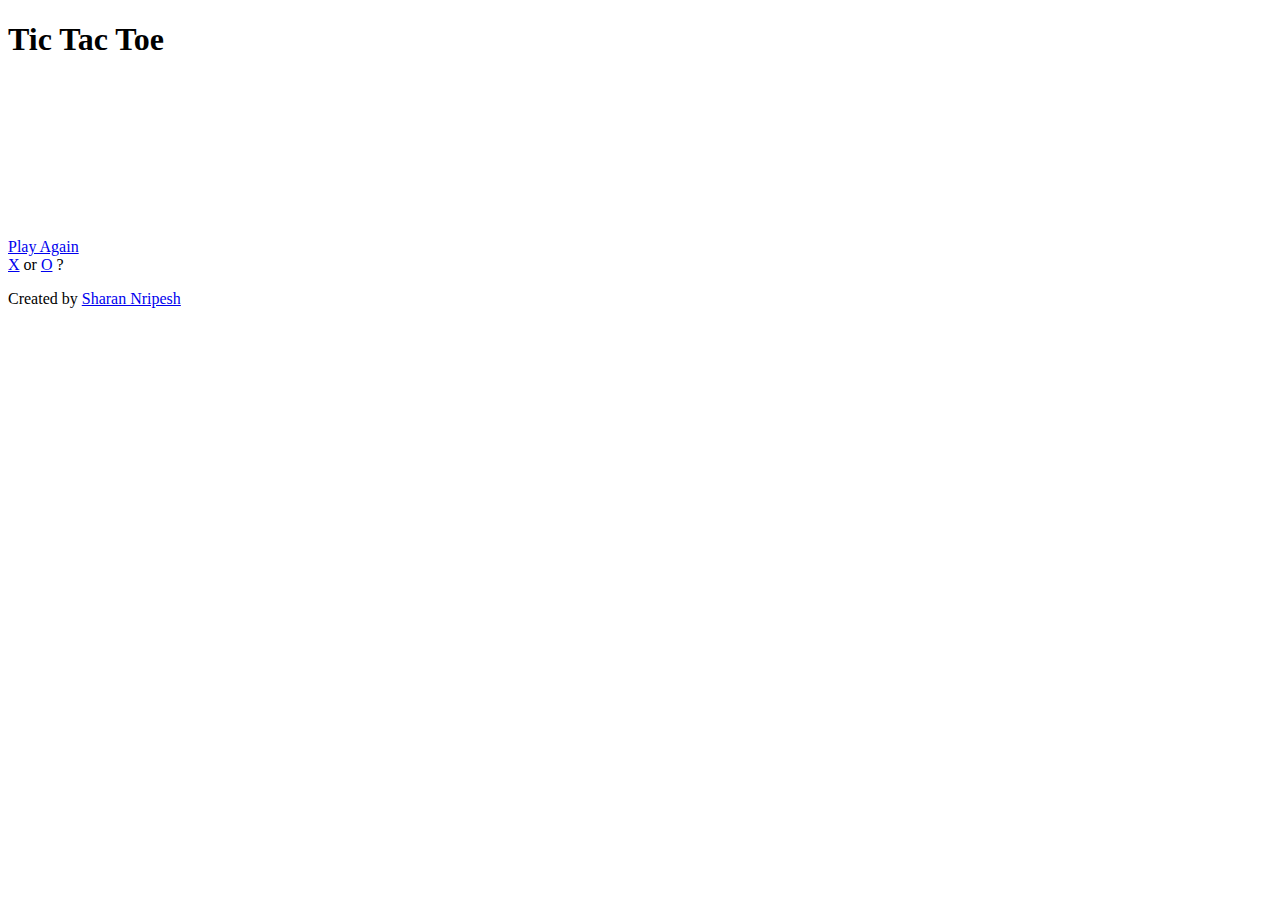
==== tic.html @ 1ac964ba "Add files via upload" ====
<!DOCTYPE html>
<html lang="en">
<head>
  <meta charset="utf-8">
  <meta name="viewport" content="width=device-width, initial-scale=1">
  <link rel="stylesheet" type="text/css" href="style.css">
  <link href="https://maxcdn.bootstrapcdn.com/font-awesome/4.6.3/css/font-awesome.min.css" rel="stylesheet">
  <link href="https://fonts.googleapis.com/css?family=Muli" rel="stylesheet">
</head>

<body>
  <h1>Tic Tac Toe</h1>
  <div id="container">
    <table id="board" class="hidden">
      <tr class="row">
        <td id="c00"></td>
        <td id="c01"></td>
        <td id="c02"></td>
      </tr>
      <tr class="row">
        <td id="c10"></td>
        <td id="c11"></td>
        <td id="c12"></td>
      </tr>
      <tr class="row">
        <td id="c20"></td>
        <td id="c21"></td>
        <td id="c22"></td>
      </tr>
    </table>
    <br>
    <br>
    <br>
    <br>
    <br>
    <br>
    <br>
    <div id="final-screen" class="hidden">
      <div id="winner"></div>
      <br>
      <a href="#" id="new-game">Play Again</a>
    </div>
    <div id="choice">
      <a href="#" id="x">X</a> or <a href="#" id="o">O</a> ?
    </div>
  </div>

  <!-- scripts -->
  <script src="https://code.jquery.com/jquery-3.1.0.min.js" integrity="sha256-cCueBR6CsyA4/9szpPfrX3s49M9vUU5BgtiJj06wt/s=" crossorigin="anonymous"></script>
  <script src="script.js"></script>
</body>

<footer>
  <p class="center">Created<i style="color: #FF5252"></i> by <a href="https://github.com/snripesh">Sharan Nripesh</a></p>
</footer>
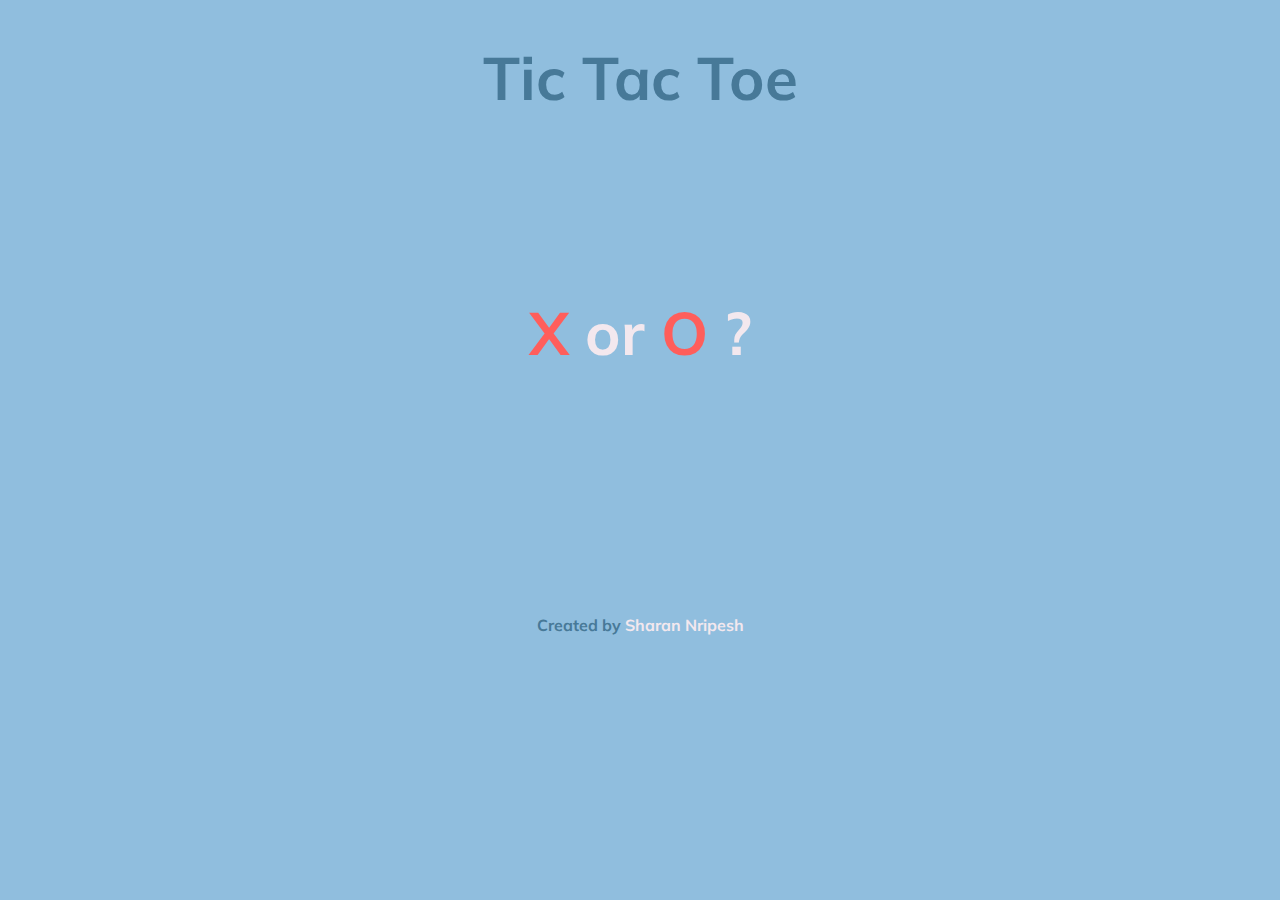
==== commit 1991c190: "Add files via upload" ====
--- a/tic.html
+++ b/tic.html
@@ -3,7 +3,7 @@
 <head>
   <meta charset="utf-8">
   <meta name="viewport" content="width=device-width, initial-scale=1">
-  <link rel="stylesheet" type="text/css" href="style.css">
+  <link rel="stylesheet" type="text/css" href="tic.css">
   <link href="https://maxcdn.bootstrapcdn.com/font-awesome/4.6.3/css/font-awesome.min.css" rel="stylesheet">
   <link href="https://fonts.googleapis.com/css?family=Muli" rel="stylesheet">
 </head>
@@ -45,9 +45,8 @@
     </div>
   </div>
 
-  <!-- scripts -->
   <script src="https://code.jquery.com/jquery-3.1.0.min.js" integrity="sha256-cCueBR6CsyA4/9szpPfrX3s49M9vUU5BgtiJj06wt/s=" crossorigin="anonymous"></script>
-  <script src="script.js"></script>
+  <script src="tic.js"></script>
 </body>
 
 <footer>
--- a/tic.css
+++ b/tic.css
@@ -0,0 +1,85 @@
+body {
+    background-color: #90BEDE;
+    font-family: Muli,S sans-serif;
+    font-weight: bold;
+    color: #779CB7;
+    margin-top: 30px;
+  }
+  
+  h1 {
+    text-align: center;
+    font-size: 60px;
+    color: #477998;
+  }
+  
+  .hidden {
+    display: none;
+  }
+  
+ 
+  
+  #choice {
+    font-size: 60px;
+    color: #F3E8EE;
+  }
+  
+  a {
+    text-decoration: none;
+  }
+  
+  #x, #o {
+    color: #FF5E5B;
+    font-weight: bold;
+  }
+  
+
+  
+  #container {
+    text-align: center;
+    margin: 0 auto;
+    width: 420px;
+    height: 420px;
+    position: relative;
+  }
+  
+  #board {
+    position: absolute;
+    width: 420px;
+    height: 420px;
+    border-collapse: collapse;
+    border: 11px solid #90BEDE;
+  }
+  
+  td {
+    border: 10px solid #779CB7;
+    width: 120px;
+    height: 120px;
+    cursor: pointer;
+    font-size: 70px;
+    color: #F3E8EE;
+    font-weight: bold;
+    text-align: center;
+  }
+  
+ 
+  
+  #winner {
+    font-size: 55px;
+    color: #F3E8EE;
+    margin-top: -15px;
+  }
+  
+  #new-game {
+    font-size: 55px;
+    color: #FF5E5B;
+  }
+  
+  footer {
+    text-align: center;
+    color: #477998;
+    margin-top: 40px;
+  }
+  
+  footer a {
+    color: #F3E8EE;
+  }